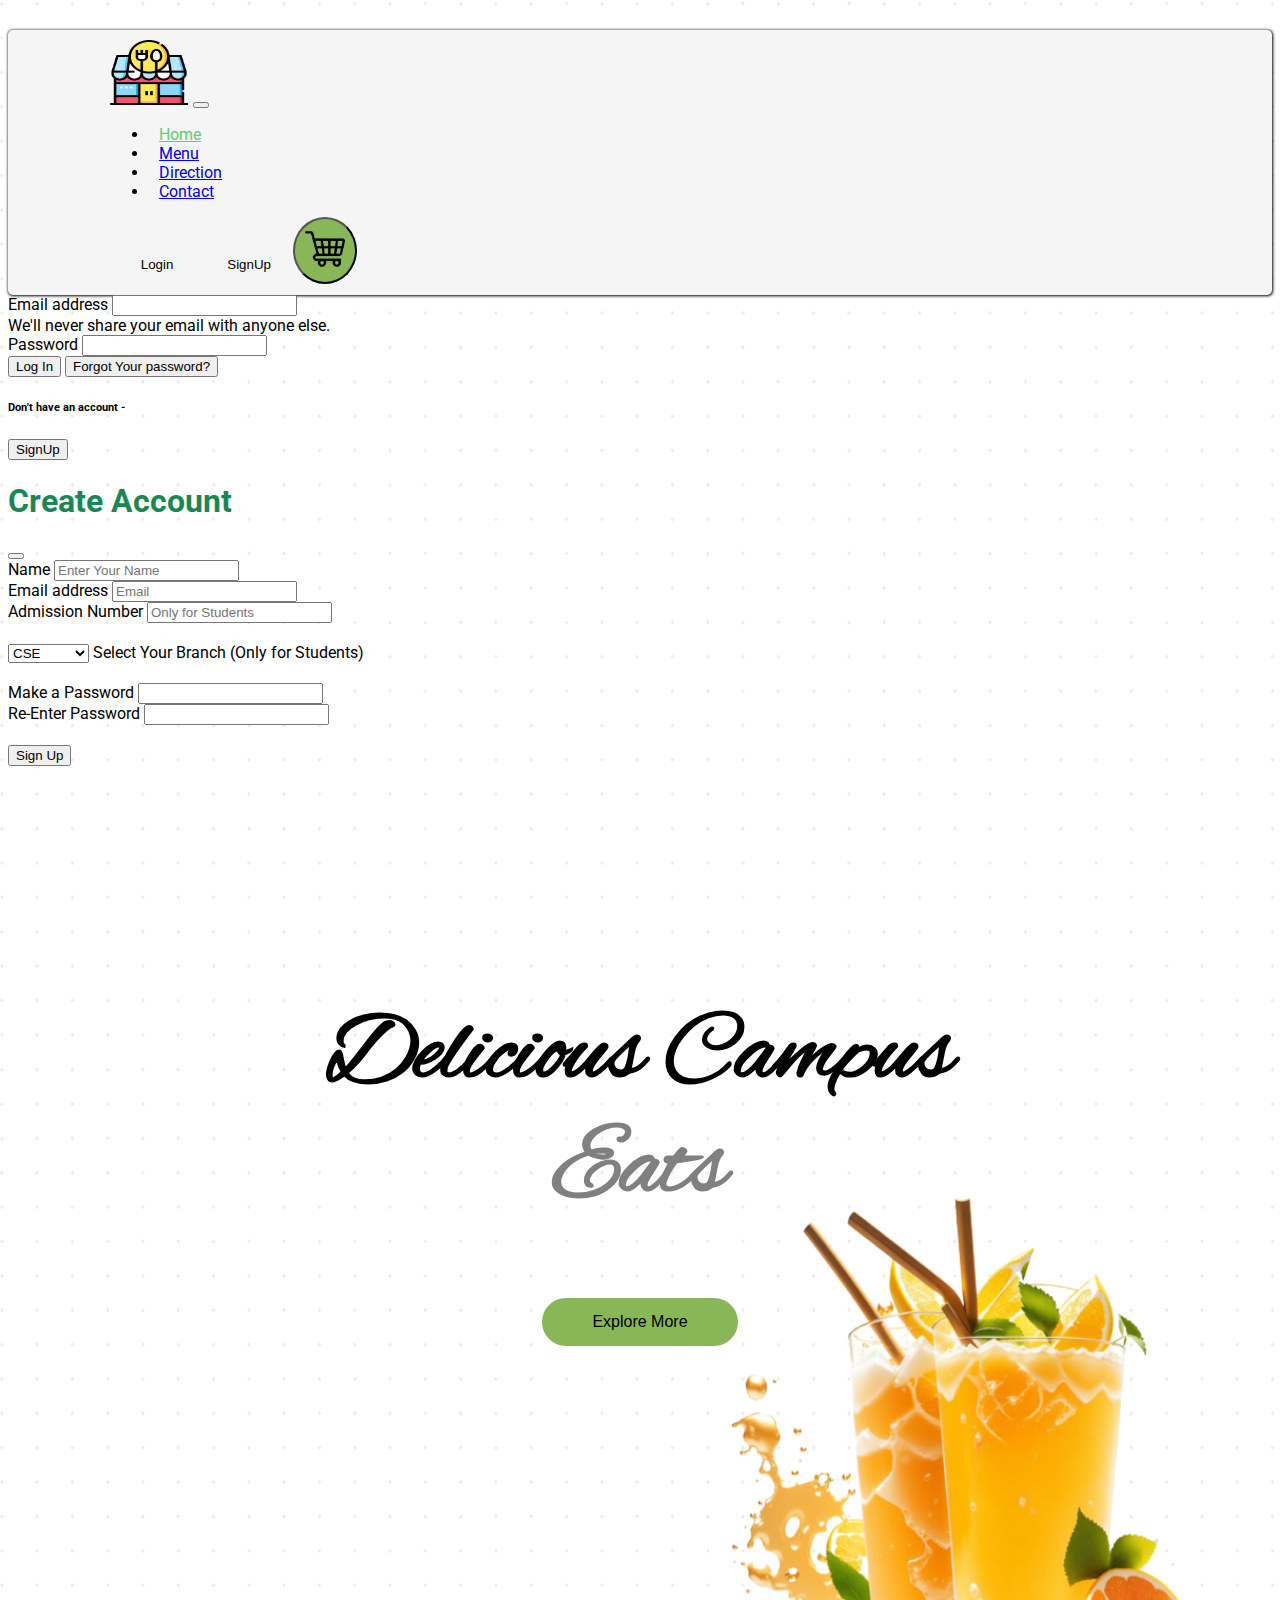
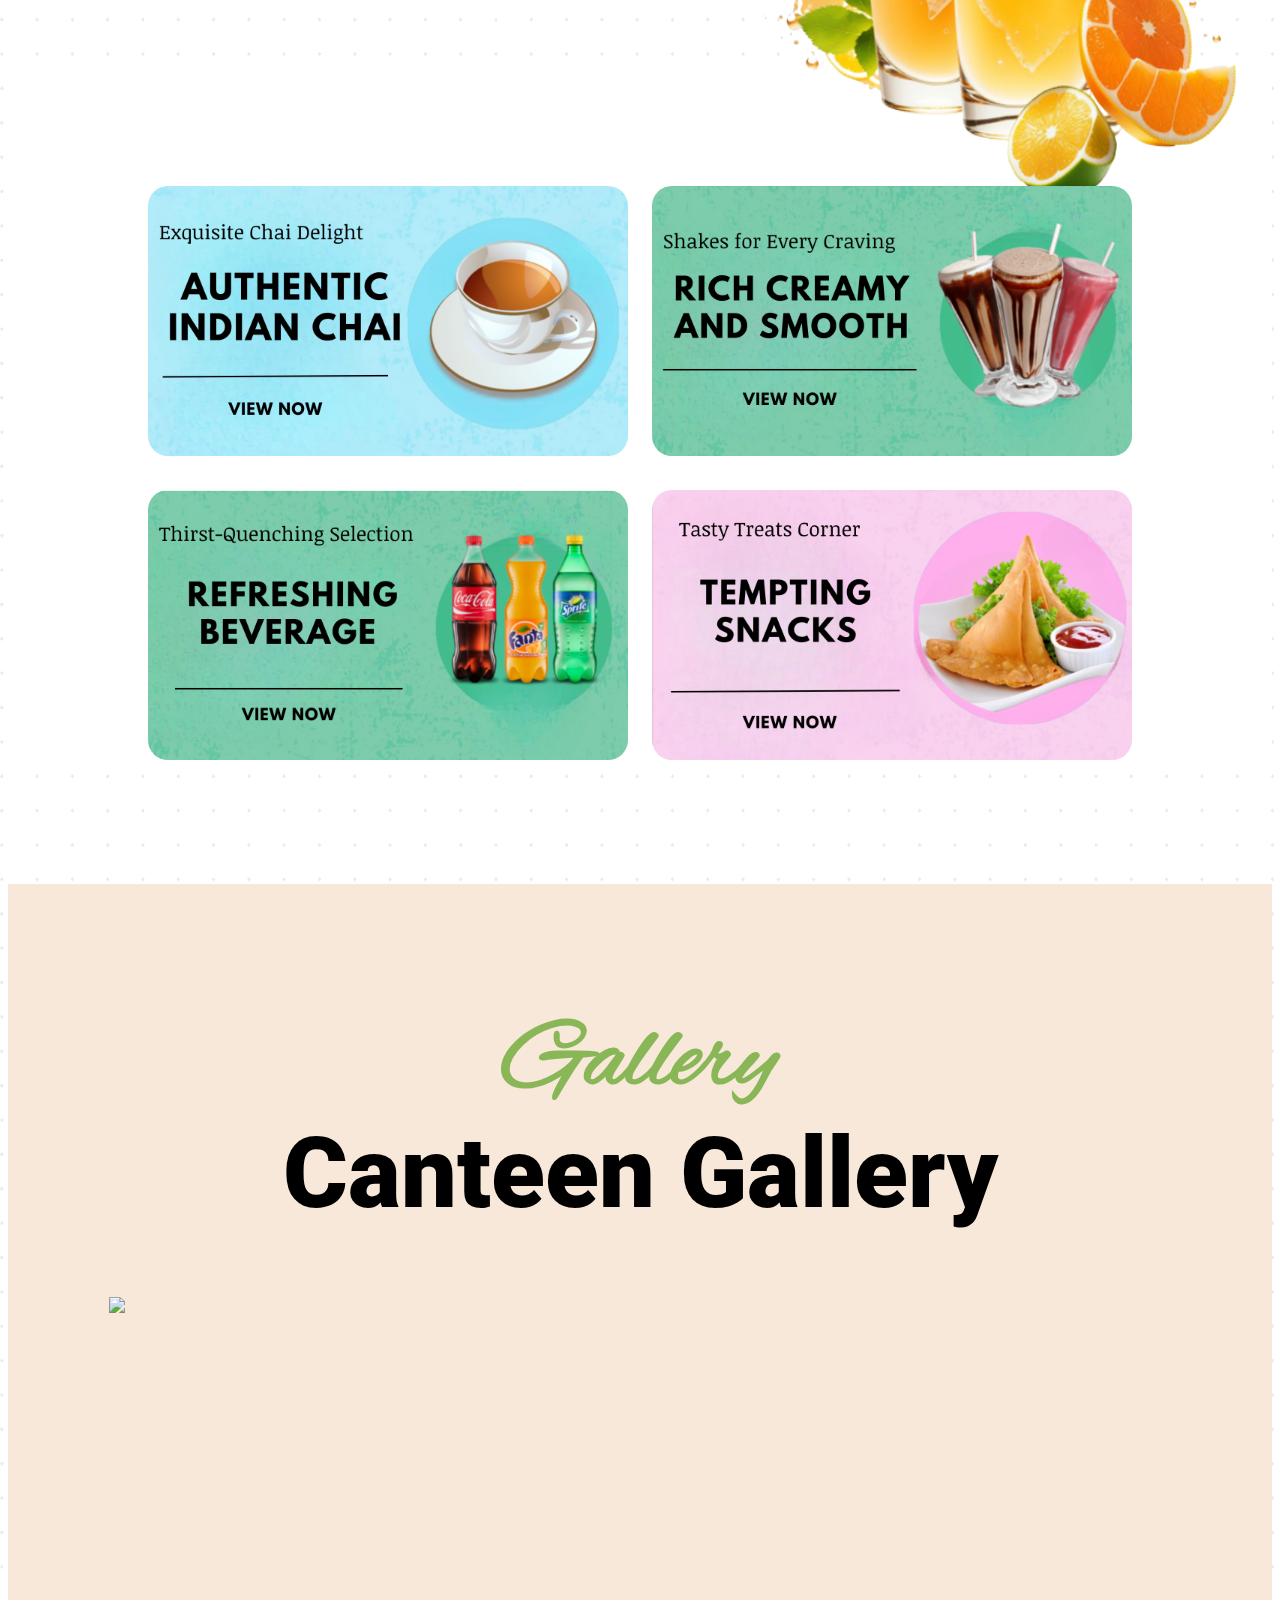
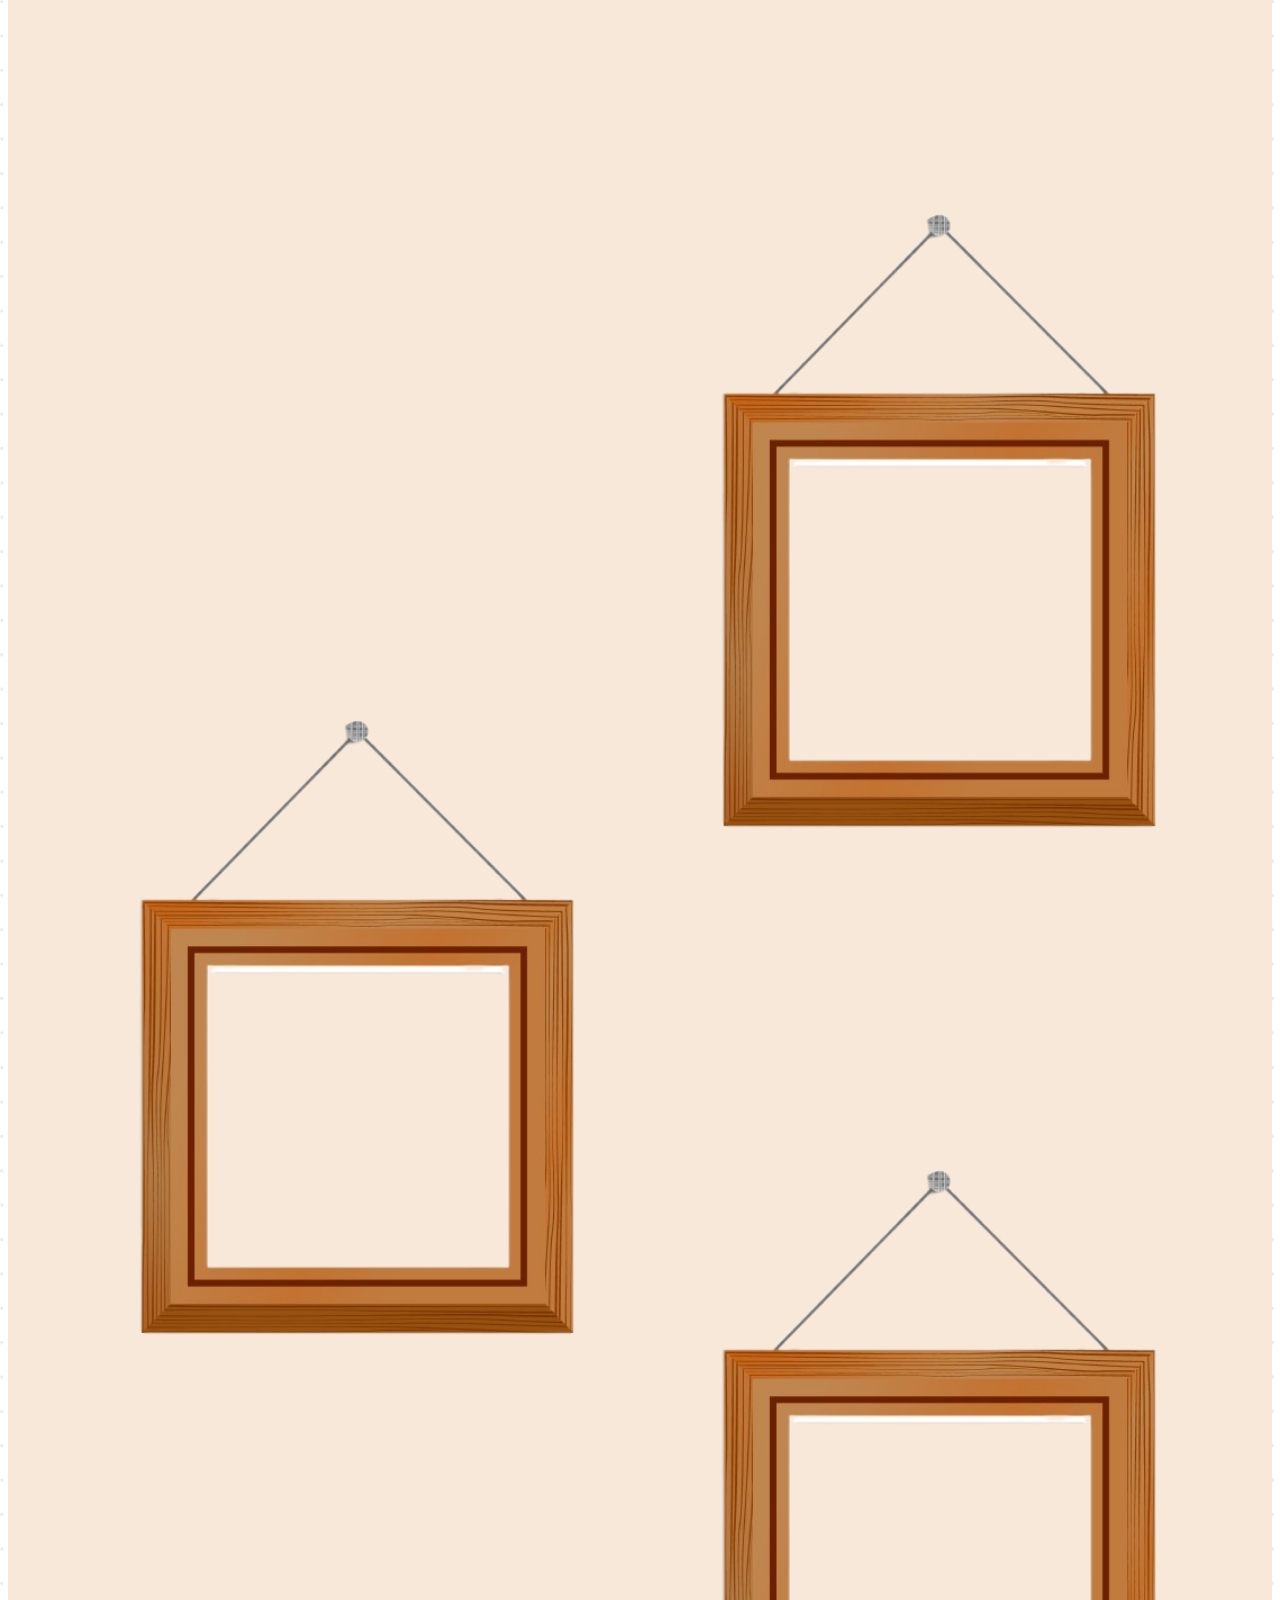
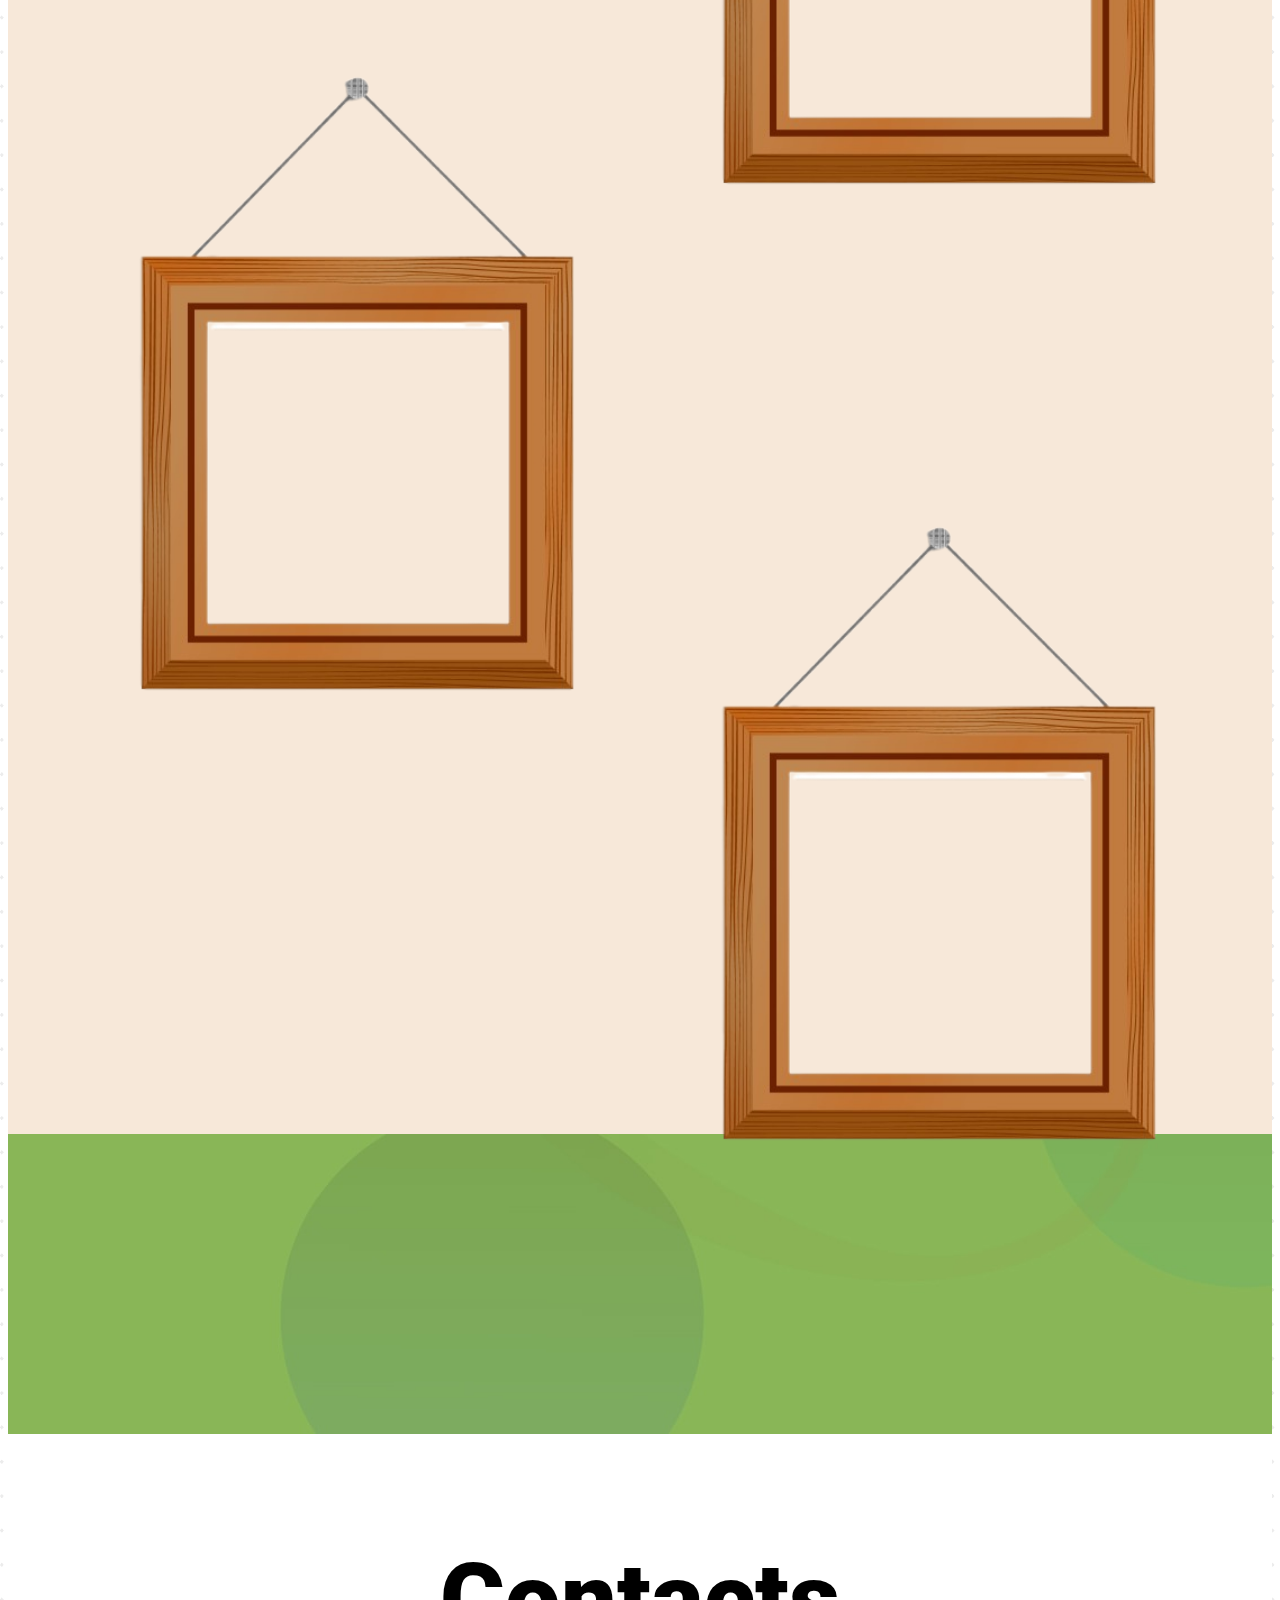
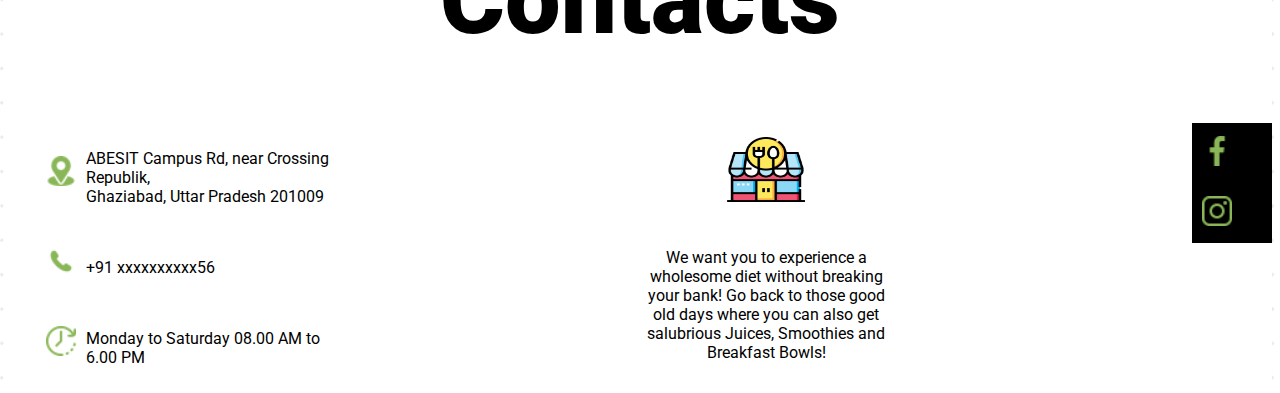
==== index.html @ 3d3df79f "Menu page add to cart done" ====
<!doctype html>
<html lang="en">

<head>
  <meta charset="utf-8">
  <meta name="viewport" content="width=device-width, initial-scale=1">
  <link rel="icon" href="./IMAGES/restaurant.png">
  <title>Gauri Cafe</title>

  <!-- Font -->
  <link rel="preconnect" href="https://fonts.googleapis.com">
  <link rel="preconnect" href="https://fonts.gstatic.com" crossorigin>
  <link
    href="https://fonts.googleapis.com/css2?family=Cedarville+Cursive&family=Josefin+Sans:wght@100&family=Poppins:wght@100;400;600&family=Roboto:wght@300;400;500;700;900&display=swap"
    rel="stylesheet">

  <!-- alexBrush font  -->
  <link rel="preconnect" href="https://fonts.googleapis.com">
  <link rel="preconnect" href="https://fonts.gstatic.com" crossorigin>
  <link href="https://fonts.googleapis.com/css2?family=Alex+Brush&display=swap" rel="stylesheet">
  <!-- <Font> -->


  <!-- bootstrap -->
  <link href="https://cdn.jsdelivr.net/npm/bootstrap@5.3.0/dist/css/bootstrap.min.css" rel="stylesheet"
    integrity="sha384-9ndCyUaIbzAi2FUVXJi0CjmCapSmO7SnpJef0486qhLnuZ2cdeRhO02iuK6FUUVM" crossorigin="anonymous">


  <!-- css -->

  <link rel="stylesheet" href="index.css">
  <link rel="stylesheet" href="Responsive.css">
</head>

<body>

  <header>
    <nav>
      <div class="container">
        <nav class="navbar navbar-expand-lg bg-body-tertiary">
          <div class="container-fluid">
            <a class="navbar-brand" href="#"> <img src="./IMAGES/restaurant.png" width="80px" height="65px"></a>
            <button class="navbar-toggler" type="button" data-bs-toggle="collapse" data-bs-target="#navbarScroll"
              aria-controls="navbarScroll" aria-expanded="false" aria-label="Toggle navigation">
              <span class="navbar-toggler-icon"></span>
            </button>
            <div class="collapse navbar-collapse" id="navbarScroll">
              <ul class="navbar-nav ms-auto my-2 my-lg-0 navbar-nav-scroll" style="--bs-scroll-height: 100px;">
                <li class="nav-item">
                  <a class="nav-link active" href="#" style="color: #61CE70;">Home</a>
                </li>
                <li class="nav-item">
                  <a class="nav-link active" href="./menu/menu.html">Menu</a>
                </li>
                <li class="nav-item">
                  <a class="nav-link active"
                    href="https://www.google.com/maps/dir//ABESIT+ACADEMIC+BLOCK,+ABESIT+College+Of+Engineering,+Vijayanagar,+Chipiyana+Buzurg,+Ghaziabad,+Uttar+Pradesh+201009/@28.633018,77.4457913,400m/data=!3m1!1e3!4m9!4m8!1m0!1m5!1m1!1s0x390cefbfe480465b:0x978a130d455d3de6!2m2!1d77.4470234!2d28.6332494!3e0?entry=ttu"
                    target="_blank">Direction</a>
                </li>
                <li class="nav-item">
                  <a class="nav-link active" href="#">Contact</a>
                </li>



              </ul>
              <button class="button" data-bs-toggle="modal" data-bs-target="#LoginModal">Login</button>
              <button class="button" data-bs-toggle="modal" data-bs-target="#SignupModal">SignUp</button>
              <button class="cart" data-bs-toggle="modal" data-bs-target="#SignupModal"><img src="../IMAGES/cart.png"
                  alt=""></button>

              <a href=""><button class="signout">Sign Out</button></a>


            </div>
          </div>
        </nav>
      </div>

      <!-- MOdals -->


      <!-- login modal -->


      <div class="modal fade" id="LoginModal" tabindex="-1" aria-labelledby="exampleModalLabel" aria-hidden="true">
        <div class="modal-dialog">
          <div class="modal-content">

            <div class="modal-body">



              <form>
                <div class="mb-3">
                  <label for="exampleInputEmail1" class="form-label">Email address</label>
                  <input type="email" class="form-control" id="exampleInputEmail1" aria-describedby="emailHelp"
                    required>
                  <div id="emailHelp" class="form-text">We'll never share your email with anyone else.</div>
                </div>
                <div class="mb-3">
                  <label for="exampleInputPassword1" class="form-label">Password</label>
                  <input type="password" class="form-control" id="exampleInputPassword1" required>
                </div>

                <button type="submit" class="btn btn-success">Log In</button>
                <button type="submit" class="btn btn-danger">Forgot Your password?</button>
              </form>



            </div>
            <div class="modal-footer">
              <h6>Don't have an account - </h6>
              <button type="button" class="btn btn-info" data-bs-toggle="modal"
                data-bs-target="#SignupModal">SignUp</button>
            </div>
          </div>
        </div>
      </div>


      <!-- signup Modal -->

      <div class="modal fade" id="SignupModal" tabindex="-1" aria-labelledby="exampleModalLabel" aria-hidden="true">
        <div class="modal-dialog">
          <div class="modal-content">
            <div class="modal-header">
              <h1 class="modal-title fs-5" id="exampleModalLabel">Create Account</h1>
              <button type="button" class="btn-close" data-bs-dismiss="modal" aria-label="Close"></button>
            </div>
            <div class="modal-body">

              <form>
                <div class="mb-3">
                  <label for="exampleInputName" class="form-label">Name</label>
                  <input type="text" class="form-control" id="exampleInputName" placeholder="Enter Your Name" required>
                </div>

                <div class="mb-3">
                  <label for="exampleInputEmail1" class="form-label">Email address</label>
                  <input type="email" class="form-control" id="exampleInputEmail1" placeholder="Email" required>
                </div>

                <div class="mb-3">
                  <label for="exampleInputAdmissionNumber" class="form-label">Admission Number</label>
                  <input type="text" class="form-control" id="exampleInputAdmissionNumber"
                    placeholder="Only for Students">
                </div>

                <div class="form-floating" style="margin-bottom: 20px; margin-top: 20px;">
                  <select class="form-select" id="floatingSelect" aria-label="Floating label select example">
                    <option selected>CSE</option>
                    <option value="1">CSE(AI)</option>
                    <option value="2">CSE(DS)</option>
                    <option value="3">CSE(IOT)</option>
                    <option value="4">IT</option>
                  </select>
                  <label for="floatingSelect">Select Your Branch (Only for Students)</label>
                </div>
                <div class="mb-3">
                  <label for="exampleInputPassword1" class="form-label">Make a Password</label>
                  <input type="password" class="form-control" id="exampleInputPassword1" required>
                </div>

                <div class="mb-3">
                  <label for="exampleInputPassword2" class="form-label">Re-Enter Password</label>
                  <input type="password" class="form-control" id="exampleInputPassword2" required>
                </div>





                <button type="submit" class="btn btn-success" style="margin-top: 20px;">Sign Up</button>
              </form>




            </div>
          </div>
        </div>
      </div>
    </nav>



    <div class="slogan-and-image-container">

      <div class="text-container">
        <h2 id="weAreOpen"
          style="visibility: visible; font-size: 22px; font-weight: 900; color: #89b758; text-align: center;">
          NOW OPEN
        </h2>


        <h1 class="slogan-h1">
          <p>Delicious Campus</p><span class="slogan-span"> Eats</span>
        </h1>

        <a href=""><button class="exploreBtn">Explore More</button></a>

      </div>
      <div class="image-container"><img src="./IMAGES/juice.png" class="shake-image"></div>
    </div>


  </header>

  <!-- cards -->
  <section class="card-container">
    <div class="card-main-container">

      <a href="./MENU/menu.html"> <button class="card">
          <img src="./IMAGES/Card.png">
        </button></a>

      <a href="./MENU/menu.html"> <button class="card">
          <img src="./IMAGES/Card1.png">
        </button></a>

      <a href="./MENU/menu.html"><button class="card">
          <img src="./IMAGES/Card3.png">
        </button></a>

      <a href="./MENU/menu.html"> <button class="card">
          <img src="./IMAGES/Card4.png">
        </button></a>



  </section>


  <!-- canteen gallery -->
  <section class="gallery-section">

    <div class="gallery-text">
      <h1 class="slogan-h1">
        <p style="color: #89b758;">Gallery</p><span class="slogan-span" style="font-family:Roboto; color: black;">
          Canteen Gallery</span>
      </h1>
    </div>

    <div class="gallery-img-container">

      <div class="gallery-img">
        <img src="./IMAGES/square frame.png #moc" class="square">
      </div>
      <div class="gallery-img">
        <img src="./IMAGES/square frame.png" class="square">
      </div>
      <div class="gallery-img">
        <img src="./IMAGES/square frame.png" class="square">
      </div>
      <div class="gallery-img">
        <img src="./IMAGES/square frame.png" class="square">
      </div>
      <div class="gallery-img">
        <img src="./IMAGES/square frame.png" class="square">
      </div>
      <div class="gallery-img">
        <img src="./IMAGES/square frame.png" class="square">
      </div>


    </div>

  </section>



  <div class="space"></div>


  <!-- contacts -->
  <footer class="footer">

    <h1 class="slogan-h1">
      <span class="slogan-span" style="font-family:Roboto; color: black;">
        Contacts</span>
    </h1>



    <div class="content">

      <!-- contact details -->
      <div class="contact">

        <div class="c">
          <img src="./IMAGES/location.png" class="size">
          <div>
            <p>ABESIT Campus Rd, near Crossing Republik, <br> Ghaziabad, Uttar Pradesh 201009</p>
          </div>
        </div>

        <div class="c"><img src="./IMAGES/phone.png" class="size">
          <p>+91 xxxxxxxxxx56</p>
        </div>

        <div class="c"><img src="./IMAGES/wall-clock.png" class="size">
          <p>Monday to Saturday
            08.00 AM to 6.00 PM</p>
        </div>
      </div>


      <div class="para">
        <img src="./IMAGES/restaurant.png" width="80px" height="65px" style="margin-bottom: 30px;">
        <p>
          We want you to experience a wholesome diet without breaking your bank! Go back to those good old days where
          you can also get salubrious Juices, Smoothies and Breakfast Bowls!
        </p>
      </div>


      <div class="buttons">

        <div class="expand"><a href=""><img src="./IMAGES/facebook.png" class="size50"></div></a>
        <div class="expand"><a href=""><img src="./IMAGES/instagram.png" class="size50"></div></a>



      </div>
    </div>
  </footer>




  <script src="https://cdn.jsdelivr.net/npm/bootstrap@5.3.0/dist/js/bootstrap.bundle.min.js"
    integrity="sha384-geWF76RCwLtnZ8qwWowPQNguL3RmwHVBC9FhGdlKrxdiJJigb/j/68SIy3Te4Bkz"
    crossorigin="anonymous"></script>

  <script src="./index.js"></script>

</body>

</html>
---- index.css ----
body {

     font-family: 'Roboto', sans-serif;
     font-weight: 400;
     background-image: url('./IMAGES/banner_dot.png');
 }



 /* navbar adjusment  */
 .navbar {
     box-shadow: .5px .5px 3px black !important;
     margin-top: 30px;
     border-radius: 5px;
     padding: 10px 8%;
     background-color: whitesmoke !important;
     box-sizing: border-box;
 }

 /* list Items */
 .navbar-nav {
     margin-right: 5px;

 }


 /* NavBAr Options */
 .nav-link {
     margin: 10px;
 }

 .nav-link:hover {
     color: #61CE70 !important;
 }

 /* LOGIN SIGNUP Buttons  */
 .button {
     margin-left: 8px;
     background-color: transparent;
     height: 40px;
     width: 80px;
     border: none;
     border-radius: 10px;

 }

 .button:hover {
     background-color: #61CE70;
 }
 .cart{
    border-radius: 100%;
    padding: 10px;
    background-color: #89b758;
}
.cart img{
    width: 40px;
    height: 40px;
}

 /* signOut Button to be displayed after login in signup */
 .signout {
     margin-left: 10px;
     background-color: transparent;
     height: 40px;
     width: 80px;
     border: none;
     border-radius: 10px;
     display: none;
 }

 .signout:hover {
     background-color: #89b758;
 }

 /* signup sorm heading */
 #exampleModalLabel {
     color: #198754;

 }

 .slogan-and-image-container {
     width: 100%;
     height: 860px;
     /* background-color: red; */
     display: flex;
     flex-direction: column;
     padding-top: 50px;
     justify-content: start;
     align-items: center;
     /* overflow: hidden; */

 }

 /* #weAreOpen {
      opacity: 0;
      transition: opacity 0.5s ease;
    } */
 .text-container {
     display: flex;
     flex-direction: column;
     align-items: center;
     margin-top: 50px;
     /* background-color: red; */
 }

 .slogan-h1 {
     font-family: 'Alex Brush', cursive;
     font-size: 99px;
     font-weight: 900;
     color: #808080;
     /* color: #89b758; */
 }

 .slogan-h1 p {
     font-family: 'Alex Brush', cursive;
     color: black;
     margin: 0;
     text-align: center;
 }

 .slogan-span {
     display: block;
     margin-top: -10px;
     text-align: center;
 }

 .exploreBtn {
     background-color: #89b758;
     border: none;
     padding: 15px 50px;
     font-size: 16px;
     border-radius: 50px;
 }

 .exploreBtn:hover {
     transition: .4s;
     background-color: #91c659;
 }


 .image-container {
     width: 95%;
     max-width: 1450px;
     display: flex;
     justify-content: end;
     align-items: start;
 }

 .shake-image {
     margin-top: -150px;
     width: 510px;
     height: 600px;
 }




 /* Card Section */

 /* setting width adn siplay of main section */
 .card-container {
     width: 100%;
     /* background-color: red; */
     background-color: white;
     padding-top: 80px;
     height: auto;

     display: flex;
     justify-content: center;
 }

 /* container that contain card divs */
 .card-main-container {
     width: 80%;
     max-width: 1300px;
     /* background-color: cyan; */
     display: flex;
     justify-content: space-evenly;
     flex-wrap: wrap;
 }

 /* card div that contains images  */
 .card {
     max-width: 540px;
     height: 270px;
     width: 100%;
     border: none;
     border-radius: 20px;
     background-color: transparent;
     margin-top: 30px;
     padding: 0 10px;
 }



 .card img:hover {
     box-shadow: 2px 2px 5px black;
 }

 /* the card images */

 .card img {
     border-radius: 20px;
     width: 100%;
     height: 100%;
 }


 /* Gallery Section */

 /* Main Gallery Sectionn */
 .gallery-section {
     margin-top: 120px;
     padding-top: 50px;
     width: 100%;
     height: 3400px;
     display: flex;
     flex-direction: column;

     align-items: center;
     background-color: rgb(247, 232, 217);
     ;
 }

 /* container div that contains the gallery image divs  */
 .gallery-img-container {
     width: 100%;
     max-width: 1300px;
     /* background-color: red; */
     padding: 0 10px;
     display: flex;
     /* background-color: red; */
     justify-content: space-evenly;
     flex-wrap: wrap;
 }

 /* div taht contains gallery image  */
 .gallery-img {
     width: 480px;
     height: auto;

     display: flex;
     justify-content: center;

 }

 /* gallery image  */
 .square {
     width: 100%;

 }

 /* adjusting the positions of gallery div */
 .gallery-img:nth-child(6) {
     position: relative;
     top: 1100px;
 }

 .gallery-img:nth-child(5) {
     position: relative;
     top: 650px;
 }

 .gallery-img:nth-child(4) {
     position: relative;
     top: 800px;
 }

 .gallery-img:nth-child(3) {
     position: relative;
     top: 350px;
 }

 .gallery-img:nth-child(2) {
     position: relative;
     top: 500px;
 }




 .space {
     width: 100%;
     height: 300px;
     background-image: url('./IMAGES/footerbg.jpg');
     background-size: cover;
     background-repeat: no-repeat;
 }





 /* Footer starts */

 .footer {
     height: 500px;
     width: 100%;
     background-color: white;
     display: flex;
     flex-direction: column;
     padding-top: 50px;

 }


 .content {
     width: 100%;
     height: 100%;

     display: flex;
     justify-content: space-between;
 }


 .contact{
     width: 30%;
     height: 100%;
     display: flex;
     flex-direction: column;
     justify-content: center;
     align-items: center;
 }

 .c {
     display: flex;
     justify-content: start;
     align-items: center;
     width: 80%;
     margin: 10px 0;
 }

 .size {
     width: 30px;
     height: 30px;

     margin: 0px 10px 13px 0px;

 }

 .size50 {
     width: 50px;
     height: 50px;
 }










 .para {
     width: 20%;
     height: 100%;
     display: flex;
     flex-direction: column;
     align-items: center;
     justify-content: center;
     text-align: center;
 }

 .buttons {
     width: 10%;
     height: 100%;
     /* background-color: cyan; */
     display: flex;
     flex-direction: column;
     align-items: end;
 }

 .size50 {
     width: 30px;
     height: 30px;
 }



 .expand {
     width: 70px;
     height: 60px;
     background-color: black;
     display: flex;
     align-items: center;
     padding-left: 10px;
     transition: .5s;
     justify-content: start;
 }

 .expand:hover {
     width: 100px;
     border-radius: 5px 0 0 5px;
 }
---- Responsive.css ----
@media(max-width:1000px) {

    .button {
        background-color: #89b758;
    }

    .slogan-h1 {
        font-size: 60px;
    }

    .shake-image {
        margin-top: 0px;
        width: 400px;
        height: 500px;
    }

    .card-main-container {
        width: 100%;
    }

    /* card div that contains images  */
    .card {

        height: 90%;
        /* height: 165px; */
        width: 100% !important;
        /* width: 320px; */
    }

    /* Main Gallery Sectionn */
    .gallery-section {
        height: 2100px;
    }

    /* img div that contains gallery images  */
    .gallery-img {
        width: 380px;
    }

    /* gallery image */
    .square {
        width: 80%;
    }


    /* changing position of gallery images  */
    .gallery-img:nth-child(6) {
        position: relative;
        top: 600px;
    }

    .gallery-img:nth-child(5) {
        position: relative;
        top: 300px;
    }

    .gallery-img:nth-child(4) {
        position: relative;
        top: 450px;
    }

    .gallery-img:nth-child(3) {
        position: relative;
        top: 150px;
    }

    .gallery-img:nth-child(2) {
        position: relative;
        top: 300px;
    }


}










@media(max-width:790px) {

    /* Main Gallery Sectionn */
    .gallery-section {
        height: 1850px;
    }

    /* img div that contains gallery images  */
    .gallery-img {
        width: 300px;
    }

    .contact{
        width: 80%;
    }

    .para{
        display: none;
    }
}













@media(max-width:700px) {

    .slogan-h1 {
        font-size: 48px;
    }

    /* image container heght adjustment */

    .slogan-and-image-container {
        height: 750px;

    }

    .image-container {
        justify-content: center;
        align-items: start;
    }

    .shake-image {
        width: 380px;
        height: 400px;
        margin-top: 20px;
    }

    /* container that contain card divs */
    .card-main-container {
        width: 100%;
    }



    @media(max-width:623px) {

        /* Main Gallery Sectionn */
        .gallery-section {
            height: 1600px;
        }

        /* img div that contains gallery images  */
        .gallery-img {
            width: 235px;
        }

    }



}














@media(max-width:500px) {

    .slogan-h1 {
        font-size: 48px;
    }

    .exploreBtn {
        padding: 10px 40px;
    }

    /* image container heght adjustment */
    .slogan-and-image-container {
        height: 600px;
    }

    .shake-image {
        width: 280px;
        height: 300px;
        margin-top: 20px;
    }

     /* Main Gallery Sectionn */
     .gallery-section {
        height: 3650px;
    }


    /* img div that contains gallery images  */
    .gallery-img {
        width: 90%;
    }

    /* gallery image */
    .square {
        width: 100%;
    }


    /* changing position of gallery images  */
    .gallery-img:nth-child(6) {
        position: relative;
        top: 0px;
    }

    .gallery-img:nth-child(5) {
        position: relative;
        top: 0px;
    }

    .gallery-img:nth-child(4) {
        position: relative;
        top: 0px;
    }

    .gallery-img:nth-child(3) {
        position: relative;
        top: 0px;
    }

    .gallery-img:nth-child(2) {
        position: relative;
        top: 0px;
    }



}













@media(max-width:450px) {
    .square {
        width: 100%;
    }

    .gallery-section {
        height: 3350px;
    }

}



/* for slim devices like s9+ or moto */

@media(max-width:400px) {
    .slogan-h1 {
        font-size: 38px;
    }

    .gallery-section {
        height: 3000px;
    }

 

}

@media(max-width:320px){
    
    .gallery-section{
        height: 2500px;
    }
}
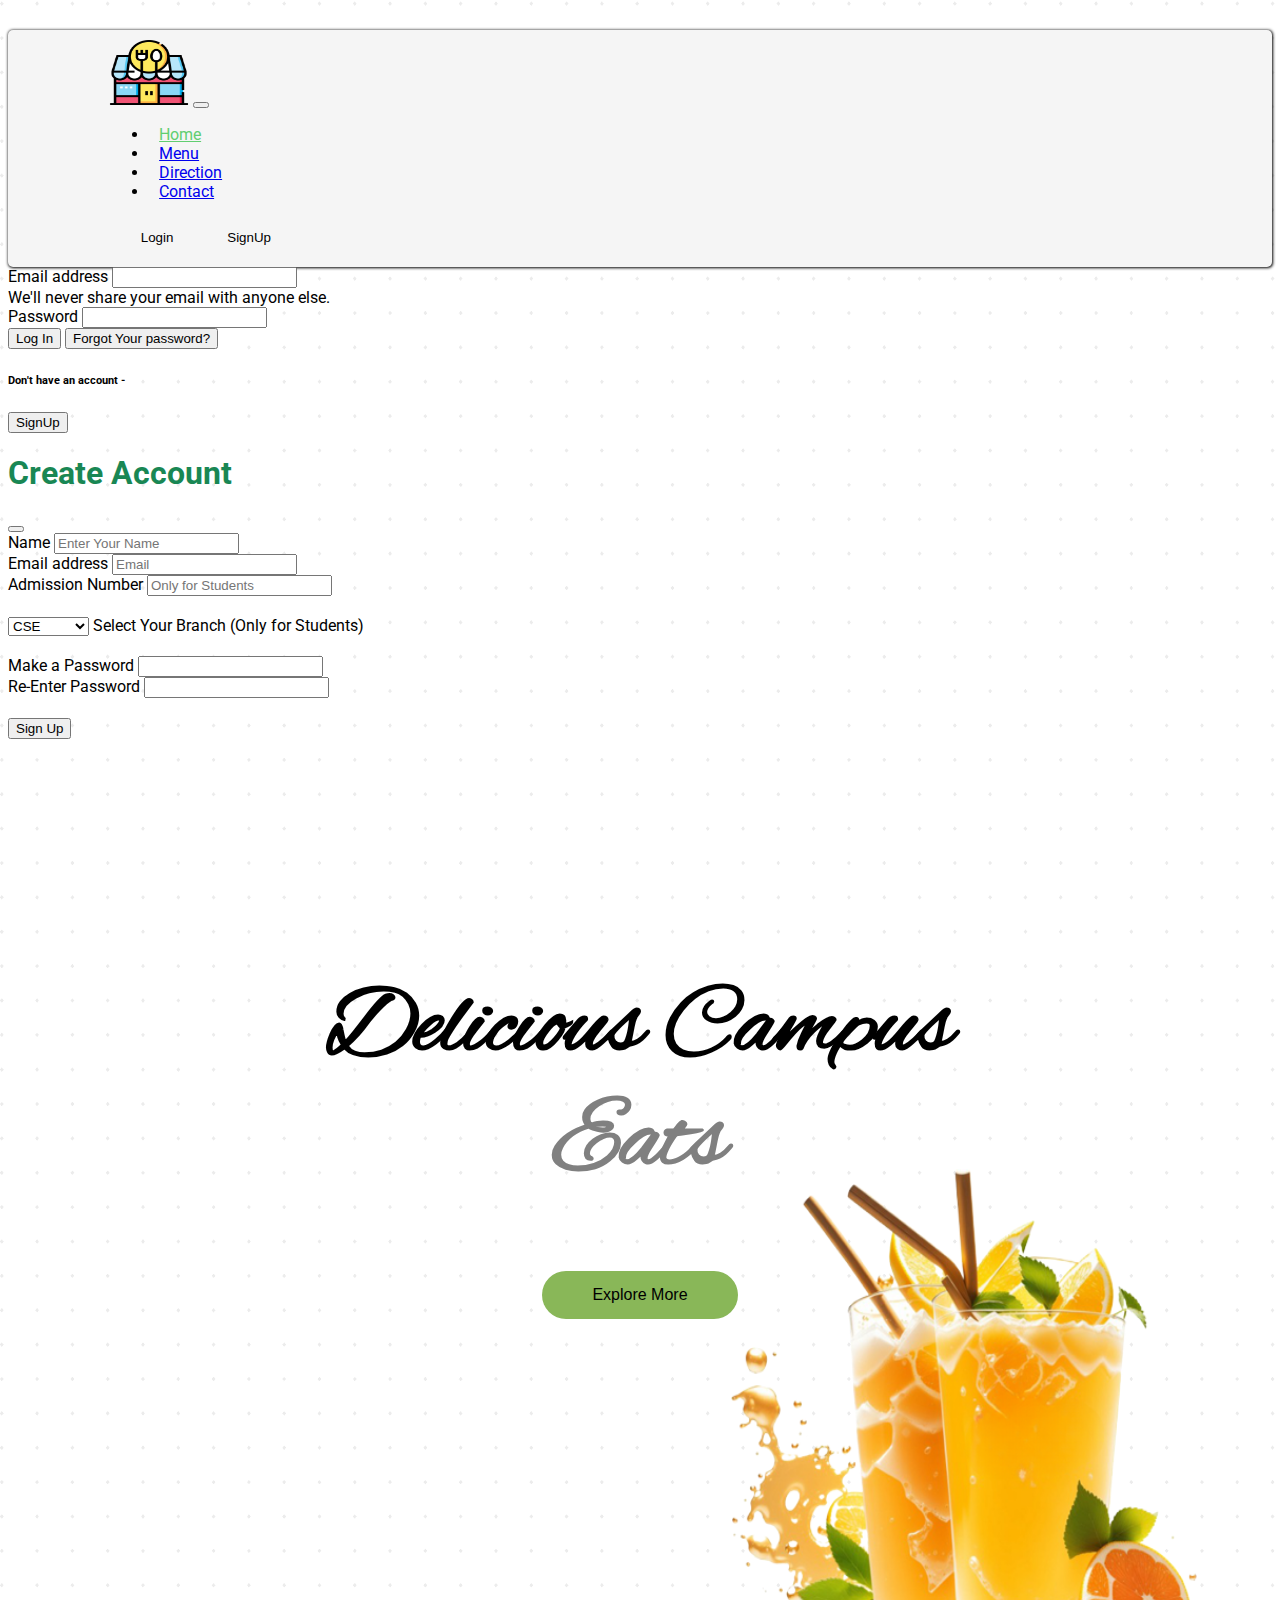
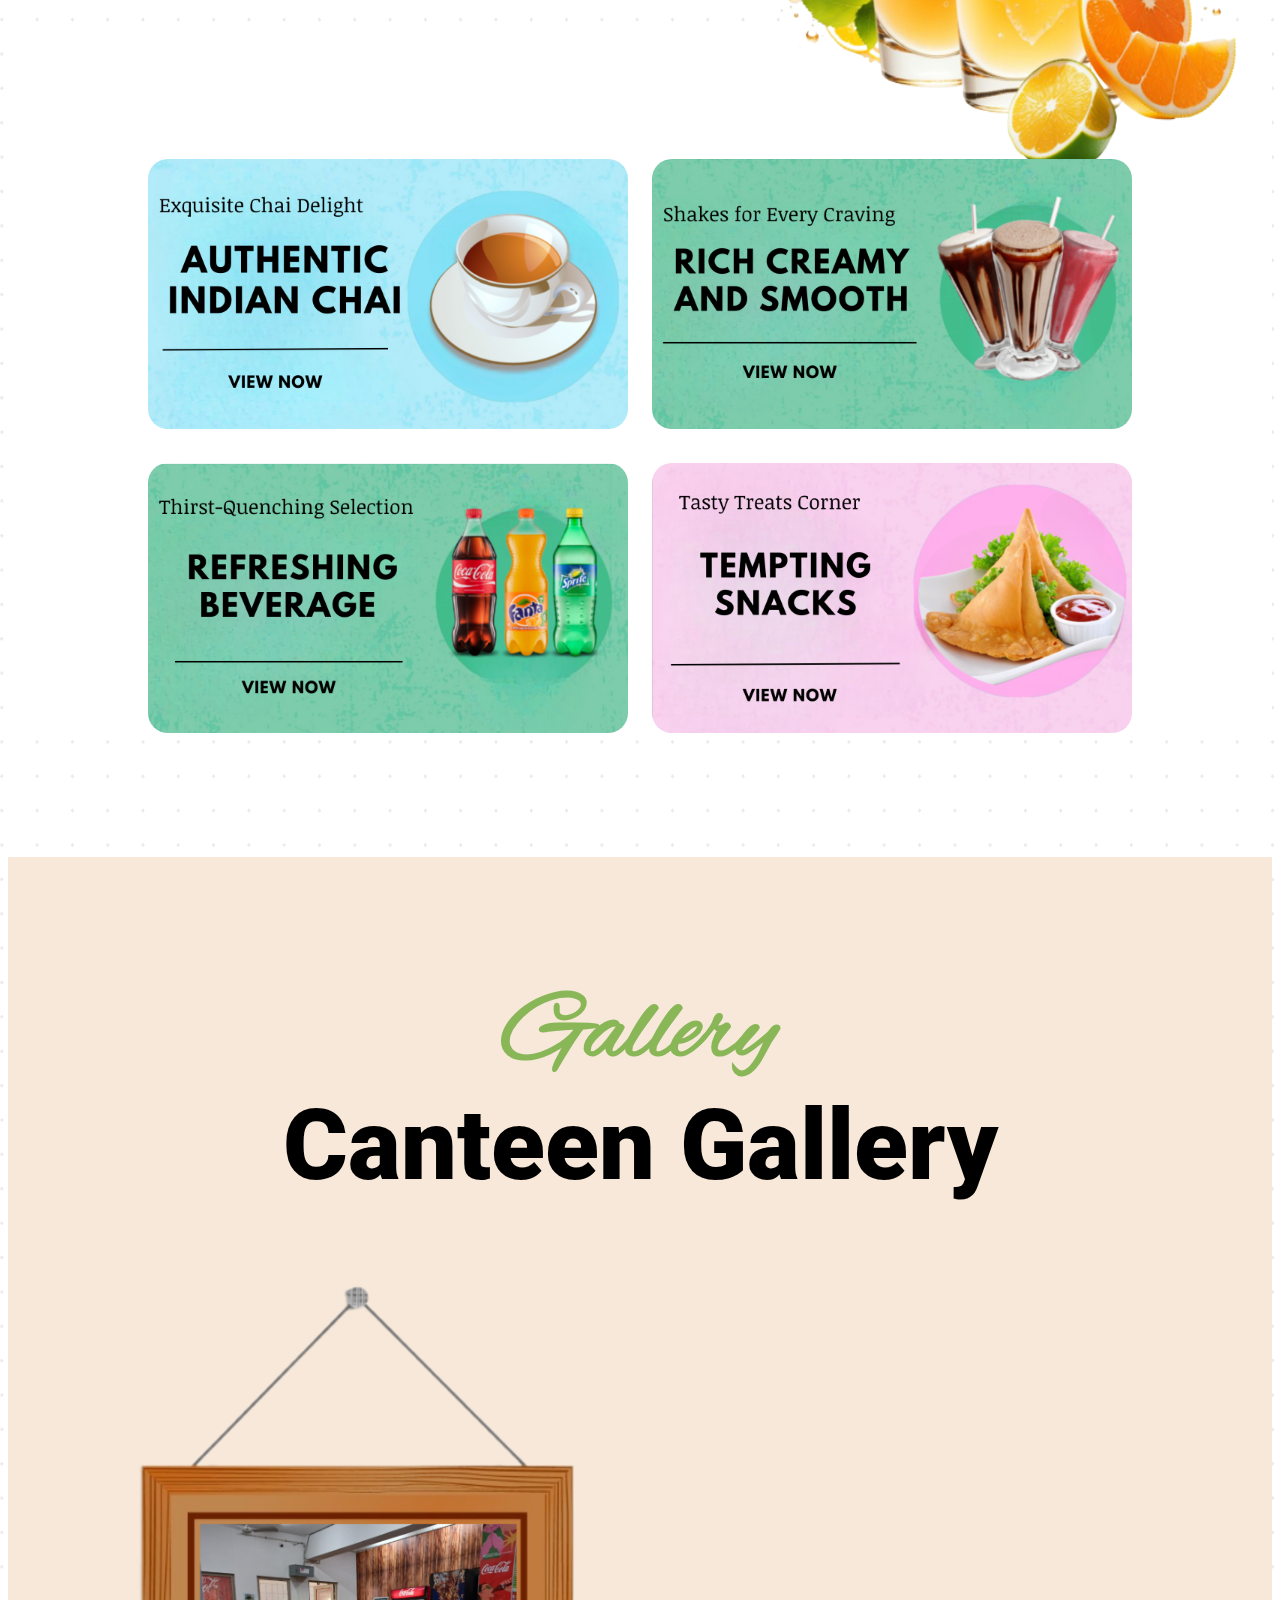
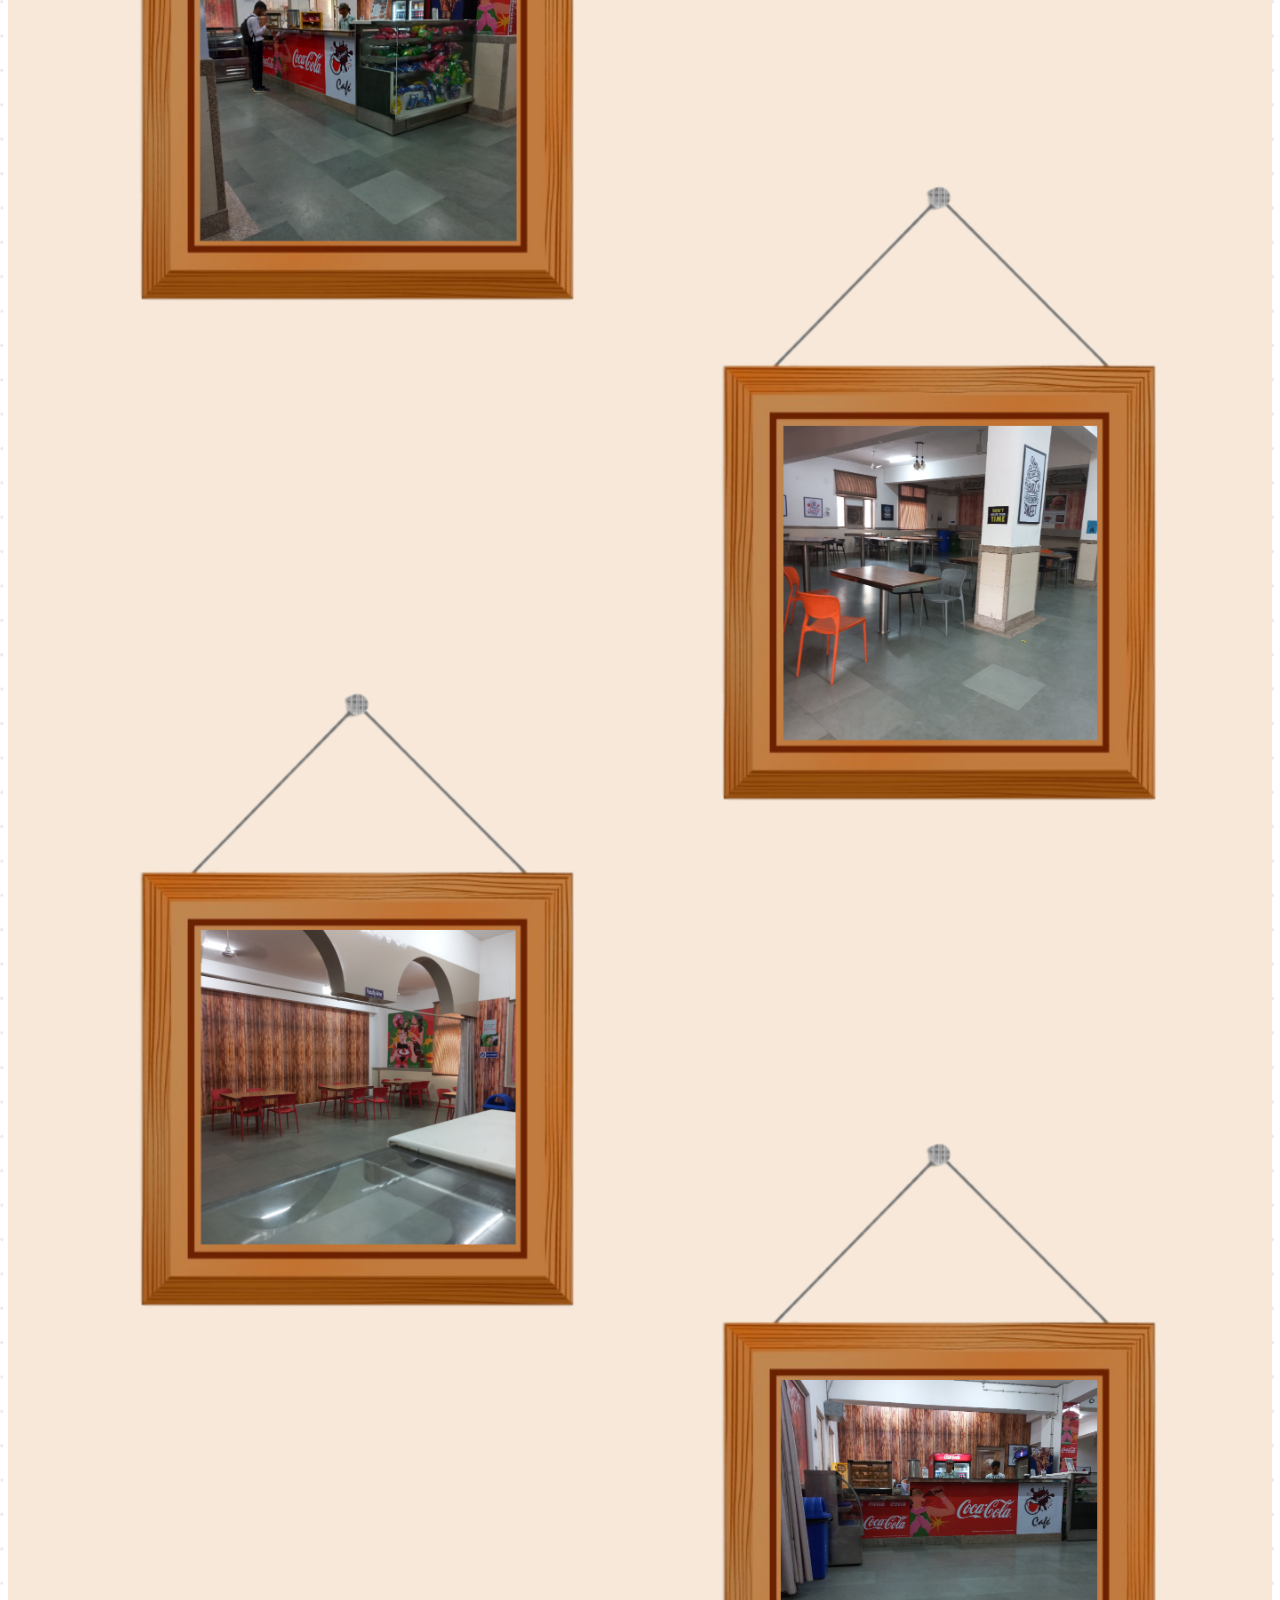
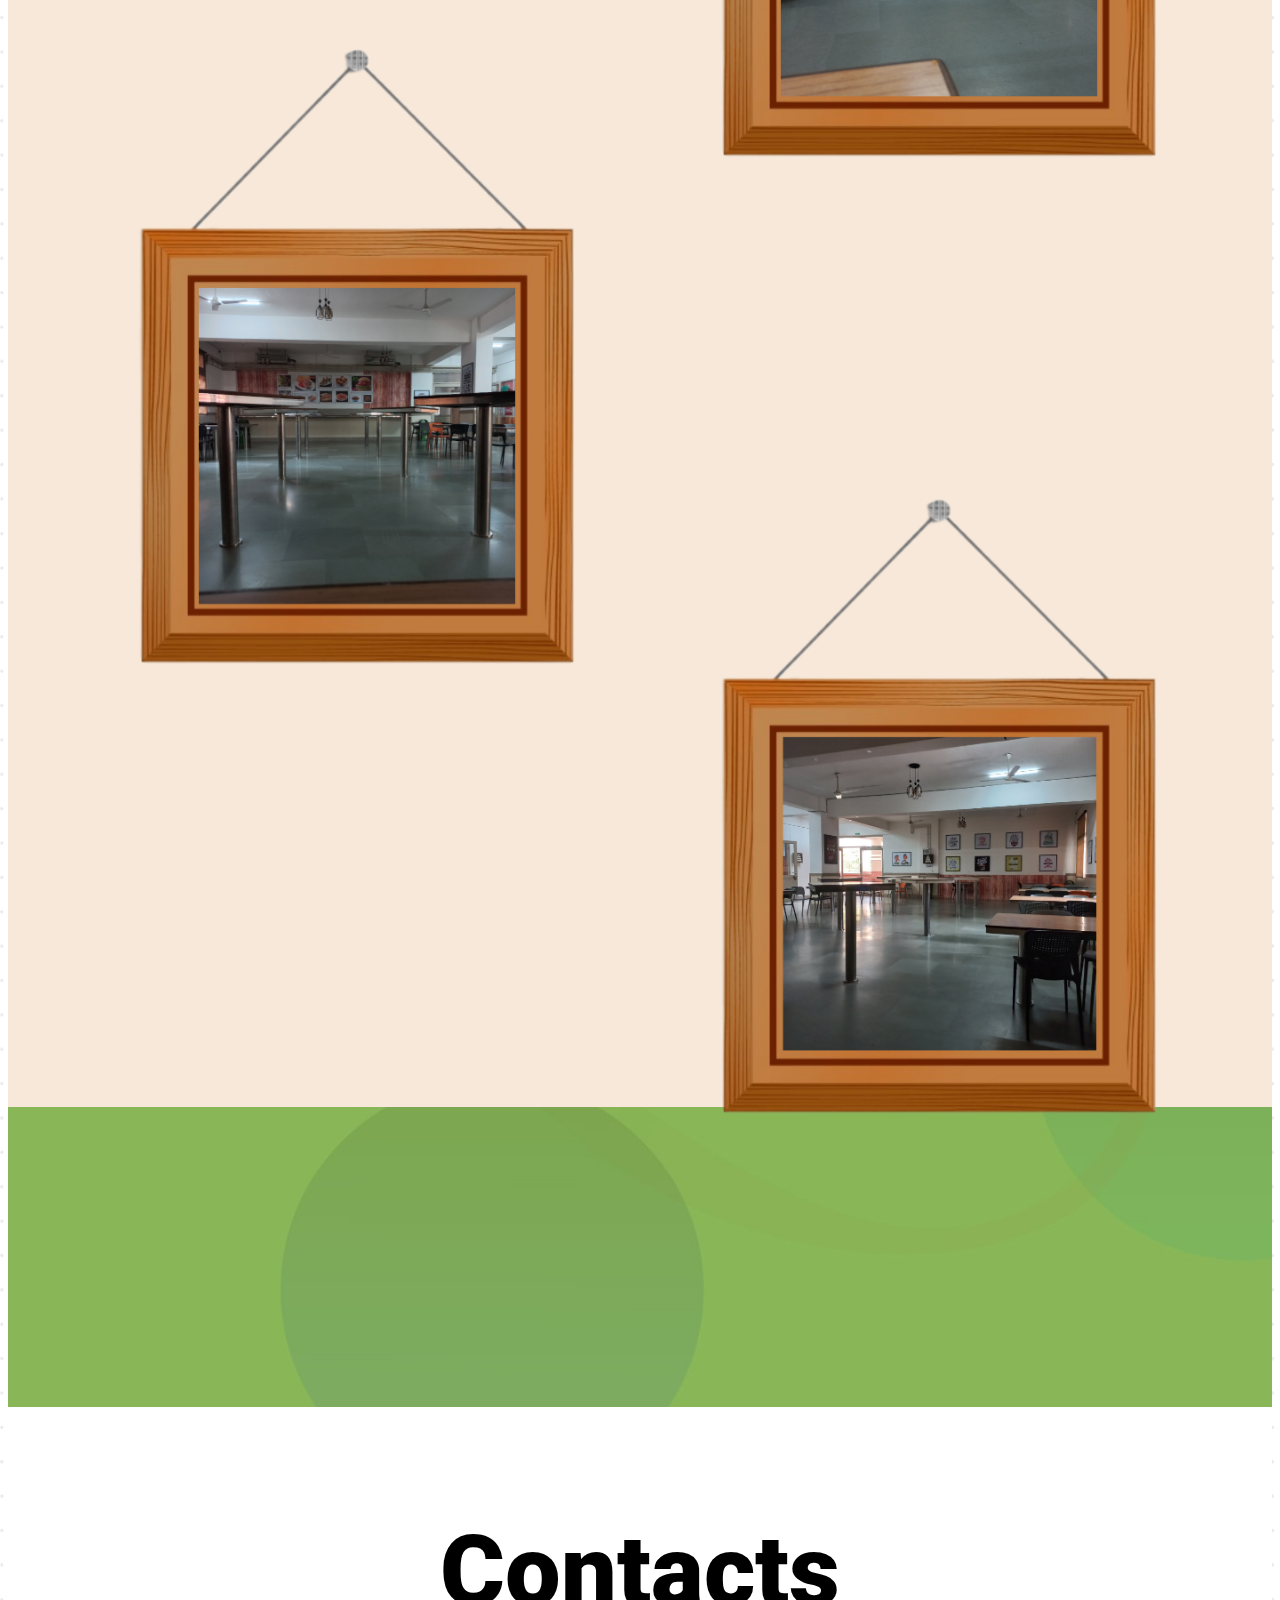
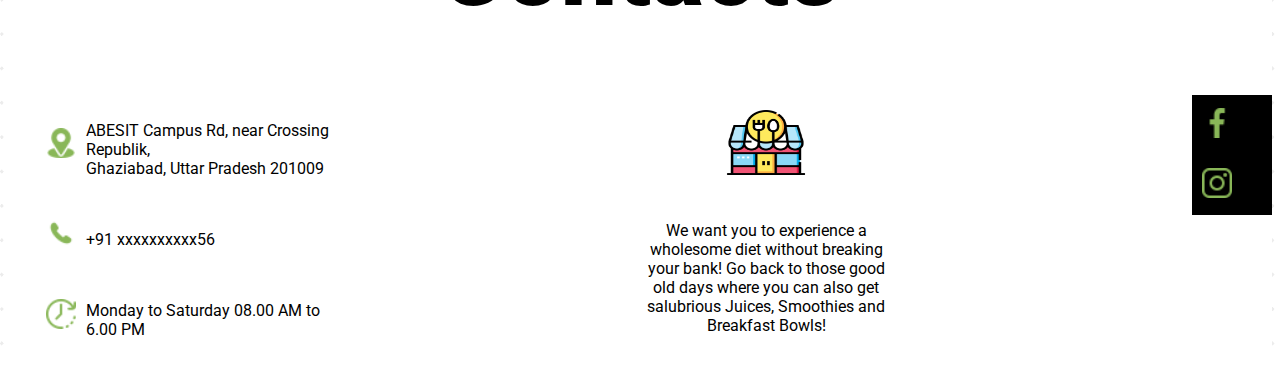
==== commit 2c1244bf: "Version -2  Updated the images of home page" ====
--- a/index.html
+++ b/index.html
@@ -50,7 +50,7 @@
                   <a class="nav-link active" href="#" style="color: #61CE70;">Home</a>
                 </li>
                 <li class="nav-item">
-                  <a class="nav-link active" href="./menu/menu.html">Menu</a>
+                  <a class="nav-link active" href="./canteen website (3)/menu.html">Menu</a>
                 </li>
                 <li class="nav-item">
                   <a class="nav-link active"
@@ -58,7 +58,7 @@
                     target="_blank">Direction</a>
                 </li>
                 <li class="nav-item">
-                  <a class="nav-link active" href="#">Contact</a>
+                  <a class="nav-link active" href="./Contact/contact.html">Contact</a>
                 </li>
 
 
@@ -66,9 +66,6 @@
               </ul>
               <button class="button" data-bs-toggle="modal" data-bs-target="#LoginModal">Login</button>
               <button class="button" data-bs-toggle="modal" data-bs-target="#SignupModal">SignUp</button>
-              <button class="cart" data-bs-toggle="modal" data-bs-target="#SignupModal"><img src="../IMAGES/cart.png"
-                  alt=""></button>
-
               <a href=""><button class="signout">Sign Out</button></a>
 
 
@@ -212,19 +209,19 @@
   <section class="card-container">
     <div class="card-main-container">
 
-      <a href="./MENU/menu.html"> <button class="card">
+      <a href="./canteen website (3)/menu.html"> <button class="card">
           <img src="./IMAGES/Card.png">
         </button></a>
 
-      <a href="./MENU/menu.html"> <button class="card">
+      <a href="./canteen website (3)/menu.html"> <button class="card">
           <img src="./IMAGES/Card1.png">
         </button></a>
 
-      <a href="./MENU/menu.html"><button class="card">
+      <a href="./canteen website (3)/menu.html"><button class="card">
           <img src="./IMAGES/Card3.png">
         </button></a>
 
-      <a href="./MENU/menu.html"> <button class="card">
+      <a href="./canteen website (3)/menu.html"> <button class="card">
           <img src="./IMAGES/Card4.png">
         </button></a>
 
@@ -246,22 +243,22 @@
     <div class="gallery-img-container">
 
       <div class="gallery-img">
-        <img src="./IMAGES/square frame.png #moc" class="square">
-      </div>
-      <div class="gallery-img">
-        <img src="./IMAGES/square frame.png" class="square">
-      </div>
-      <div class="gallery-img">
-        <img src="./IMAGES/square frame.png" class="square">
-      </div>
-      <div class="gallery-img">
-        <img src="./IMAGES/square frame.png" class="square">
-      </div>
-      <div class="gallery-img">
-        <img src="./IMAGES/square frame.png" class="square">
-      </div>
-      <div class="gallery-img">
-        <img src="./IMAGES/square frame.png" class="square">
+        <img src="./IMAGES/Square1.png" class="square">
+      </div>
+      <div class="gallery-img">
+        <img src="./IMAGES/Square2.png" class="square">
+      </div>
+      <div class="gallery-img">
+        <img src="./IMAGES/Square3.png" class="square">
+      </div>
+      <div class="gallery-img">
+        <img src="./IMAGES/Square4.png" class="square">
+      </div>
+      <div class="gallery-img">
+        <img src="./IMAGES/Square5.png" class="square">
+      </div>
+      <div class="gallery-img">
+        <img src="./IMAGES/Square6.png" class="square">
       </div>
 
 
--- a/Responsive.css
+++ b/Responsive.css
@@ -70,6 +70,12 @@
     }
 
 
+
+
+
+    /* MENU PAGE  */
+
+
 }
 
 
